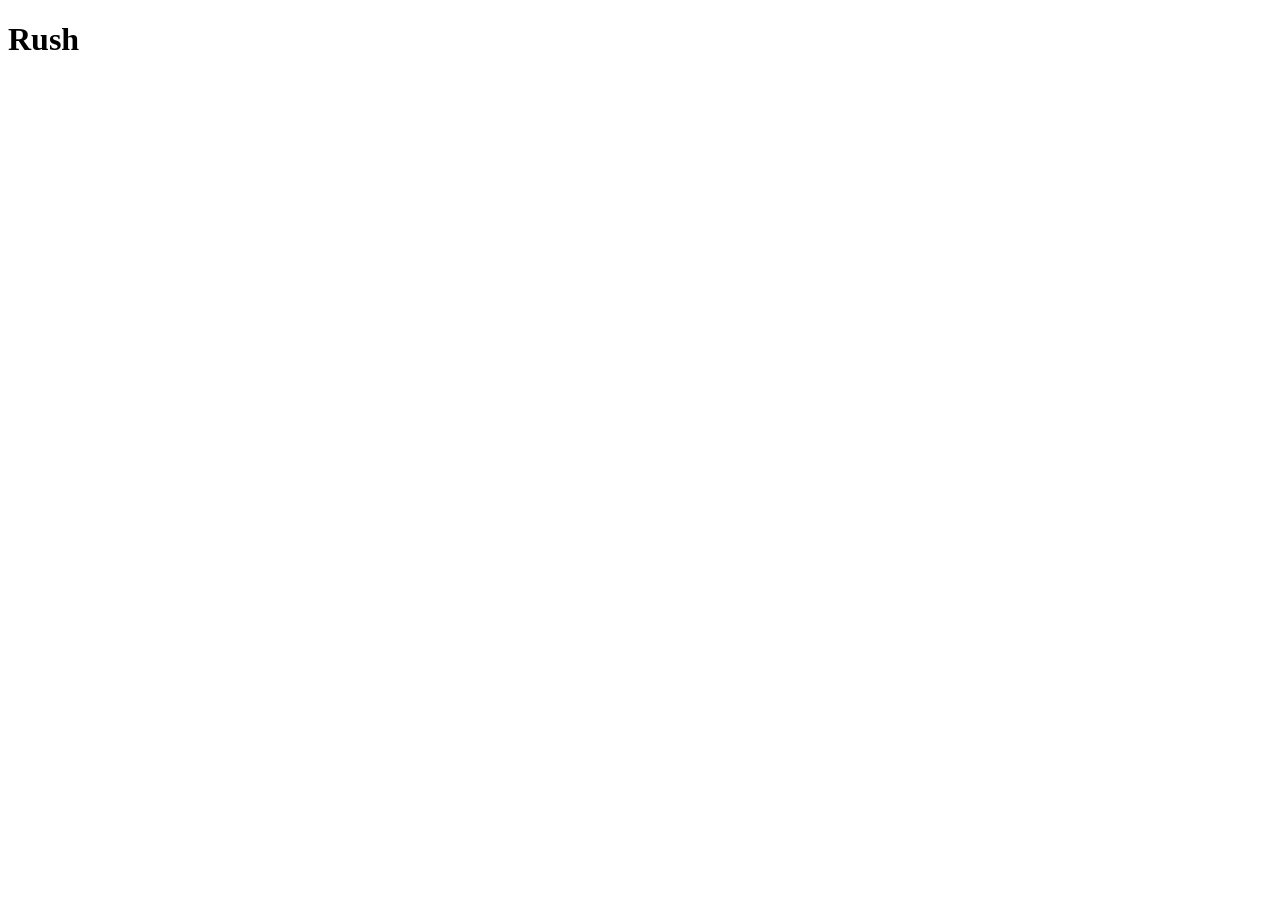
==== rush/index.html @ 68ab4e04 "wip rush" ====
<!DOCTYPE html>
<html>
  <head>
    <meta charset="UTF-8" />
    <meta name="viewport" content="width=device-width, initial-scale=1.0" />
    <title>Rush Project</title>
    <script src="https://cdn.tailwindcss.com"></script>
  </head>
  <body class="flex flex-col min-h-screen h-full">
    <h1 class="text-2xl font-bold">Rush</h1>
  </body>
</html>
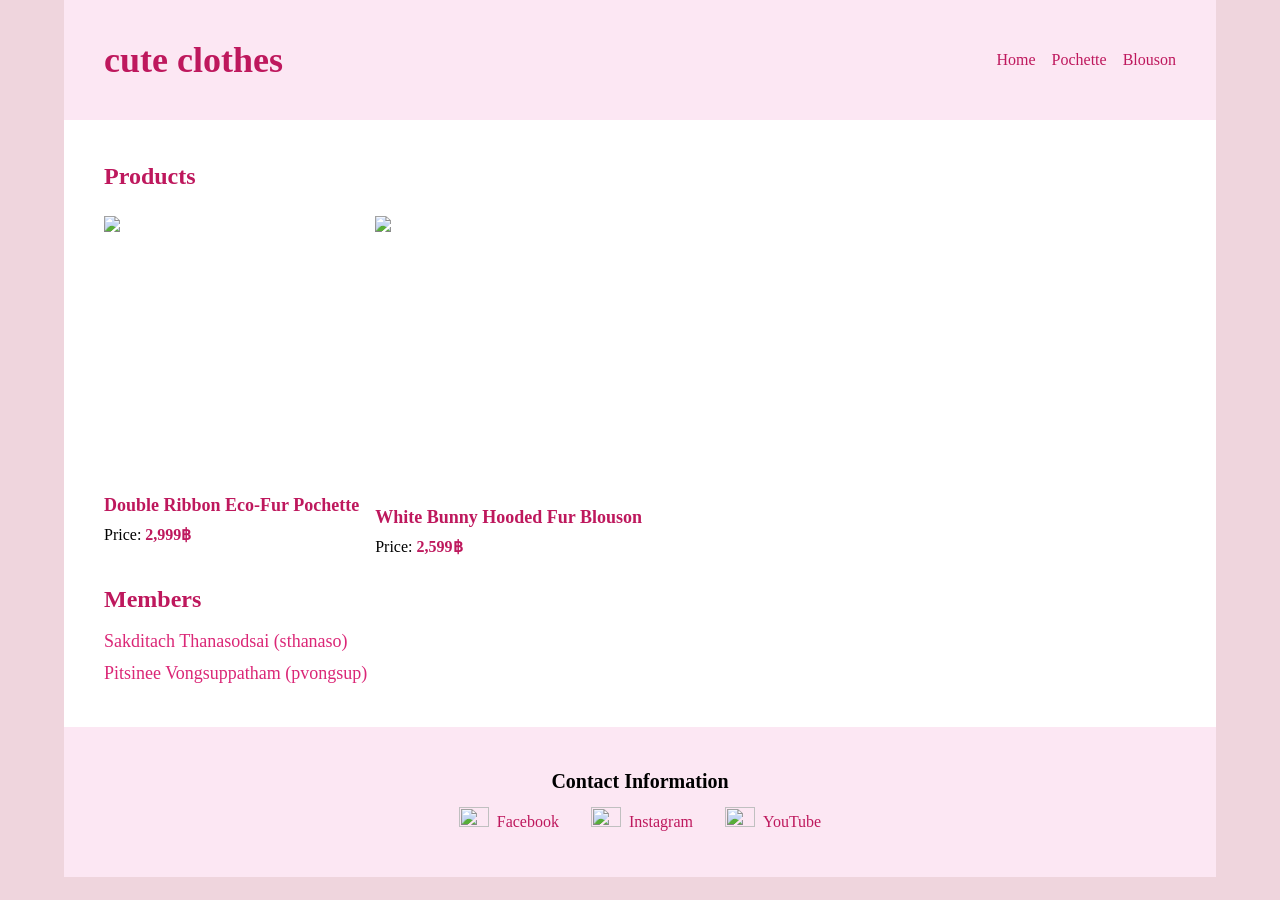
==== commit a7123040: "rush projectttttt" ====
--- a/rush/index.html
+++ b/rush/index.html
@@ -1,12 +1,92 @@
 <!DOCTYPE html>
 <html>
   <head>
+    <title>cute clothes</title>
     <meta charset="UTF-8" />
     <meta name="viewport" content="width=device-width, initial-scale=1.0" />
-    <title>Rush Project</title>
-    <script src="https://cdn.tailwindcss.com"></script>
+    <link href="tailwind.css" rel="stylesheet" />
+    <link href="style.css" rel="stylesheet" />
+    <link href="main.css" rel="stylesheet" />
+    <script src="https://ajax.googleapis.com/ajax/libs/jquery/3.7.1/jquery.min.js"></script>
   </head>
-  <body class="flex flex-col min-h-screen h-full">
-    <h1 class="text-2xl font-bold">Rush</h1>
+  <body>
+    <div id="wrapper">
+      <header>
+        <h1 id="title">cute clothes</h1>
+        <div id="nav">
+          <a href="/">Home</a>
+          <a href="/pochette.html">Pochette</a>
+          <a href="/blouson.html">Blouson</a>
+        </div>
+      </header>
+      <main id="container">
+        <h2 class="text-2xl font-bold text-pink-700">Products</h2>
+        <div class="items-list">
+          <a href="/pochette.html">
+            <img
+              src="https://contents.multilingualcart.com/ori/50934/goods_img/goods_2292_4.jpg"
+            />
+            <h3>Double Ribbon Eco-Fur Pochette</h3>
+            <p>Price: <b class="text-pink-700">2,999฿</b></p>
+          </a>
+          <a href="/blouson.html">
+            <img
+              src="https://contents.multilingualcart.com/ori/50934/goods_img/goods_2050_18.jpg"
+            />
+            <h3>White Bunny Hooded Fur Blouson</h3>
+            <p>Price: <b class="text-pink-700">2,599฿</b></p>
+          </a>
+        </div>
+        <div class="flex flex-col space-y-1 text-lg text-pink-600">
+          <h2 class="text-2xl font-bold text-pink-700 pb-2">Members</h2>
+          <p>Sakditach Thanasodsai (sthanaso)</p>
+          <p>Pitsinee Vongsuppatham (pvongsup)</p>
+        </div>
+      </main>
+      <footer>
+        <h3 id="contact">Contact Information</h3>
+        <div id="contact-links">
+          <div>
+            <img
+              src="https://upload.wikimedia.org/wikipedia/commons/b/b9/2023_Facebook_icon.svg"
+              width="30"
+              height="30"
+            />
+            <a
+              href="https://www.facebook.com/lizlisa.jp"
+              target="_blank"
+              rel="noreferrer noopener"
+              >Facebook
+            </a>
+          </div>
+          <div>
+            <img
+              src="https://upload.wikimedia.org/wikipedia/commons/9/95/Instagram_logo_2022.svg"
+              width="30"
+              height="30"
+            />
+            <a
+              href="https://www.instagram.com/lizlisa_tokyokawaiilife/"
+              target="_blank"
+              rel="noreferrer noopener"
+              >Instagram
+            </a>
+          </div>
+          <div>
+            <img
+              src="https://upload.wikimedia.org/wikipedia/commons/0/09/YouTube_full-color_icon_%282017%29.svg"
+              width="30"
+              height="30"
+            />
+            <a
+              href="https://youtube.com/@lizlisaofficial5505?si=89tJOsn__DZzPsi3"
+              target="_blank"
+              rel="noreferrer noopener"
+              >YouTube
+            </a>
+          </div>
+        </div>
+      </footer>
+    </div>
   </body>
 </html>
--- a/rush/style.css
+++ b/rush/style.css
@@ -0,0 +1,105 @@
+body {
+  font-family: Georgia, "Times New Roman", Times, serif;
+  background-color: #efd5dd;
+  /* layout */
+  display: flex;
+  height: 100%;
+  min-height: 100vh;
+  flex-direction: row;
+  justify-content: center;
+}
+
+#wrapper {
+  width: 100%;
+  max-width: 72rem;
+}
+
+/** padding on all inner elements */
+#container,
+header,
+footer {
+  padding: 1.5rem;
+}
+
+@media (min-width: 640px) {
+
+  #container,
+  header,
+  footer {
+    padding: 2.5rem;
+  }
+}
+
+#container {
+  display: flex;
+  width: 100%;
+  flex-direction: column;
+  gap: 1.5rem;
+  --tw-bg-opacity: 1;
+  background-color: rgb(255 255 255 / var(--tw-bg-opacity, 1));
+}
+
+header {
+  display: flex;
+  align-items: center;
+  gap: 1.5rem;
+  --tw-bg-opacity: 1;
+  background-color: rgb(252 231 243 / var(--tw-bg-opacity, 1));
+  --tw-text-opacity: 1;
+  color: rgb(80 7 36 / var(--tw-text-opacity, 1));
+}
+
+#title {
+  flex-grow: 1;
+  font-size: 2.25rem;
+  line-height: 2.5rem;
+  font-weight: 700;
+  --tw-text-opacity: 1;
+  color: rgb(190 24 93 / var(--tw-text-opacity, 1));
+}
+
+#nav {
+  display: flex;
+  flex-wrap: wrap;
+  justify-content: flex-end;
+  column-gap: 1rem;
+  row-gap: 0.5rem;
+  font-weight: 500;
+  --tw-text-opacity: 1;
+  color: rgb(190 24 93 / var(--tw-text-opacity, 1));
+}
+
+#nav a:hover,
+#contact-links a:hover {
+  text-decoration-line: underline;
+}
+
+footer {
+  display: flex;
+  flex-direction: column;
+  align-items: center;
+  gap: 0.75rem;
+  --tw-bg-opacity: 1;
+  background-color: rgb(252 231 243 / var(--tw-bg-opacity, 1));
+}
+
+#contact {
+  font-size: 1.25rem;
+  line-height: 1.75rem;
+  font-weight: 700;
+}
+
+#contact-links {
+  display: flex;
+  align-items: center;
+  gap: 2rem;
+  font-weight: 500;
+  --tw-text-opacity: 1;
+  color: rgb(190 24 93 / var(--tw-text-opacity, 1));
+}
+
+#contact-links>div {
+  display: flex;
+  align-items: center;
+  gap: 0.5rem;
+}
--- a/rush/main.css
+++ b/rush/main.css
@@ -0,0 +1,23 @@
+.items-list > a {
+  display: flex;
+  max-width: 400px;
+  flex-direction: column;
+  gap: 0.25rem;
+}
+.items-list > a > img {
+  margin-bottom: 1rem;
+  aspect-ratio: 1 / 1;
+  object-fit: contain;
+}
+.items-list > a > h3 {
+  font-size: 1.125rem;
+  line-height: 1.75rem;
+  font-weight: 700;
+  --tw-text-opacity: 1;
+  color: rgb(190 24 93 / var(--tw-text-opacity, 1));
+}
+.items-list {
+  display: flex;
+  flex-wrap: wrap;
+  gap: 1rem;
+}
